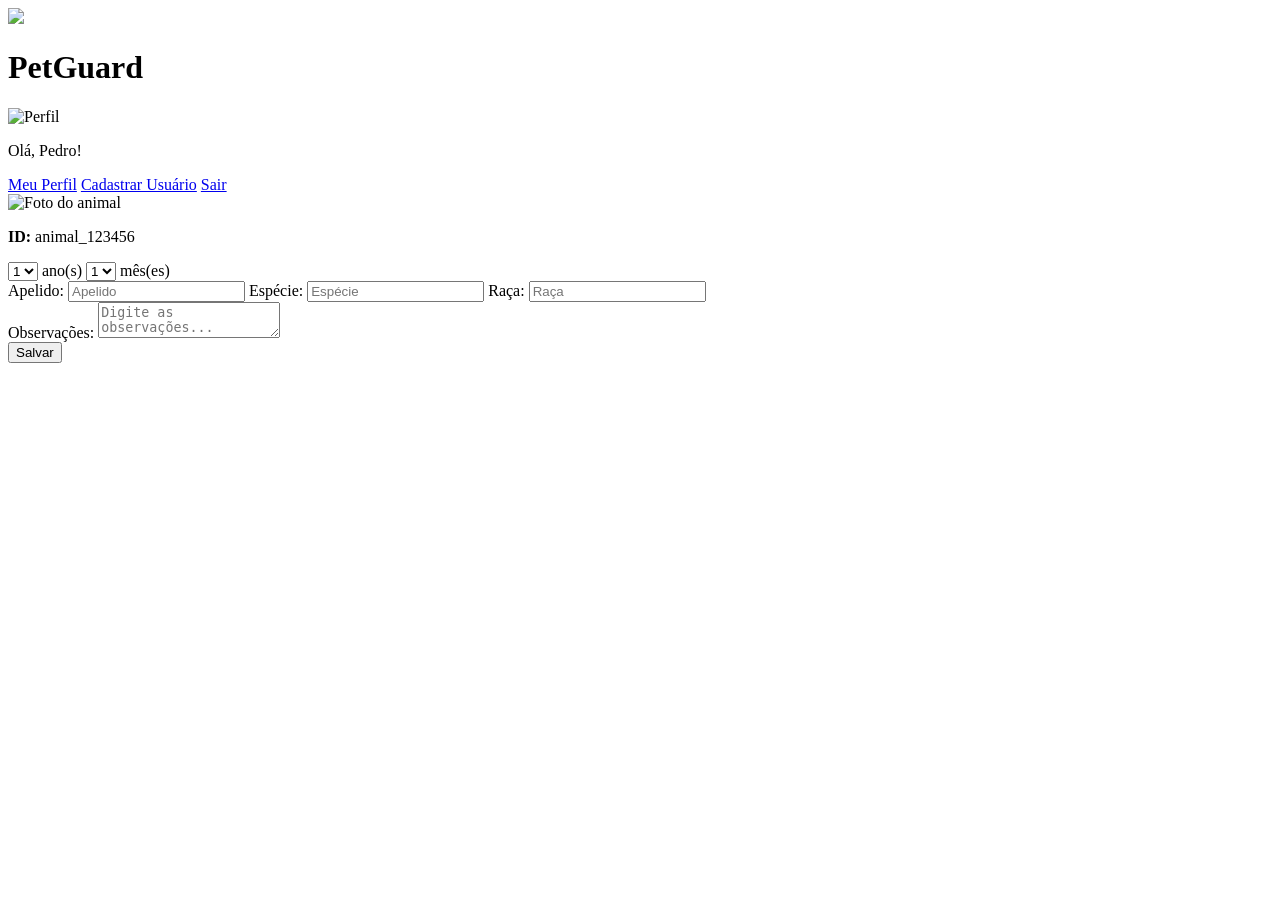
==== petguard/templates/petguard/addAnimal.html @ ae5693a0 "Create addAnimal.html for animal registration" ====
<!DOCTYPE html>
<html lang="pt-BR">
<head>
  <meta charset="UTF-8">
  <meta name="viewport" content="width=device-width, initial-scale=1.0">
  <title>PetGuard - Cadastro de Animal</title>
  <link rel="stylesheet" href="styles.css">
  <link rel="stylesheet" href="addAnimal.css">
</head>
<body>

    <header>
        <div class="header-content">
            <div class="logo-nome">
                <img src="whitepaws.png" class="logo" id="logo">
                <h1>PetGuard</h1>
            </div>
            <div class="profile-container">
            <img src="https://cdn-icons-png.flaticon.com/512/847/847969.png" alt="Perfil" class="profile-icon" id="profileIcon">

            <div class="profile-menu" id="profileMenu">
                <p class="profile-name">Olá, Pedro!</p>
                <a href="#">Meu Perfil</a>
                <a href="#">Cadastrar Usuário</a>
                <a href="#" id="logoutButton">Sair</a>
            </div>
        </div>
        </div>
    </header>

  <div class="container">
    <div class="card">
      <div class="animal-info">
        <div class="animal-foto">
          <img src="icone-gato.png" alt="Foto do animal">
        </div>

        <div class="dados">
          <p><strong>ID:</strong> animal_123456</p>

          <div class="idade">
            <select>
              <option>1</option>
              <option>2</option>
              <option>3</option>
            </select>
            <span>ano(s)</span>
            <select>
              <option>1</option>
              <option>2</option>
              <option>3</option>
            </select>
            <span>mês(es)</span>
          </div>

          <label>Apelido:</label>
          <input type="text" placeholder="Apelido">

          <label>Espécie:</label>
          <input type="text" placeholder="Espécie">

          <label>Raça:</label>
          <input type="text" placeholder="Raça">
        </div>
      </div>

      <label style="margin-top: 20px;">Observações:</label>
      <textarea placeholder="Digite as observações..."></textarea>

      <div class="botoes">
        <a href="index.html">
          <button class="btn-salvar">Salvar</button>
        </a>
      </div>
    </div>
  </div>

</body>
</html>
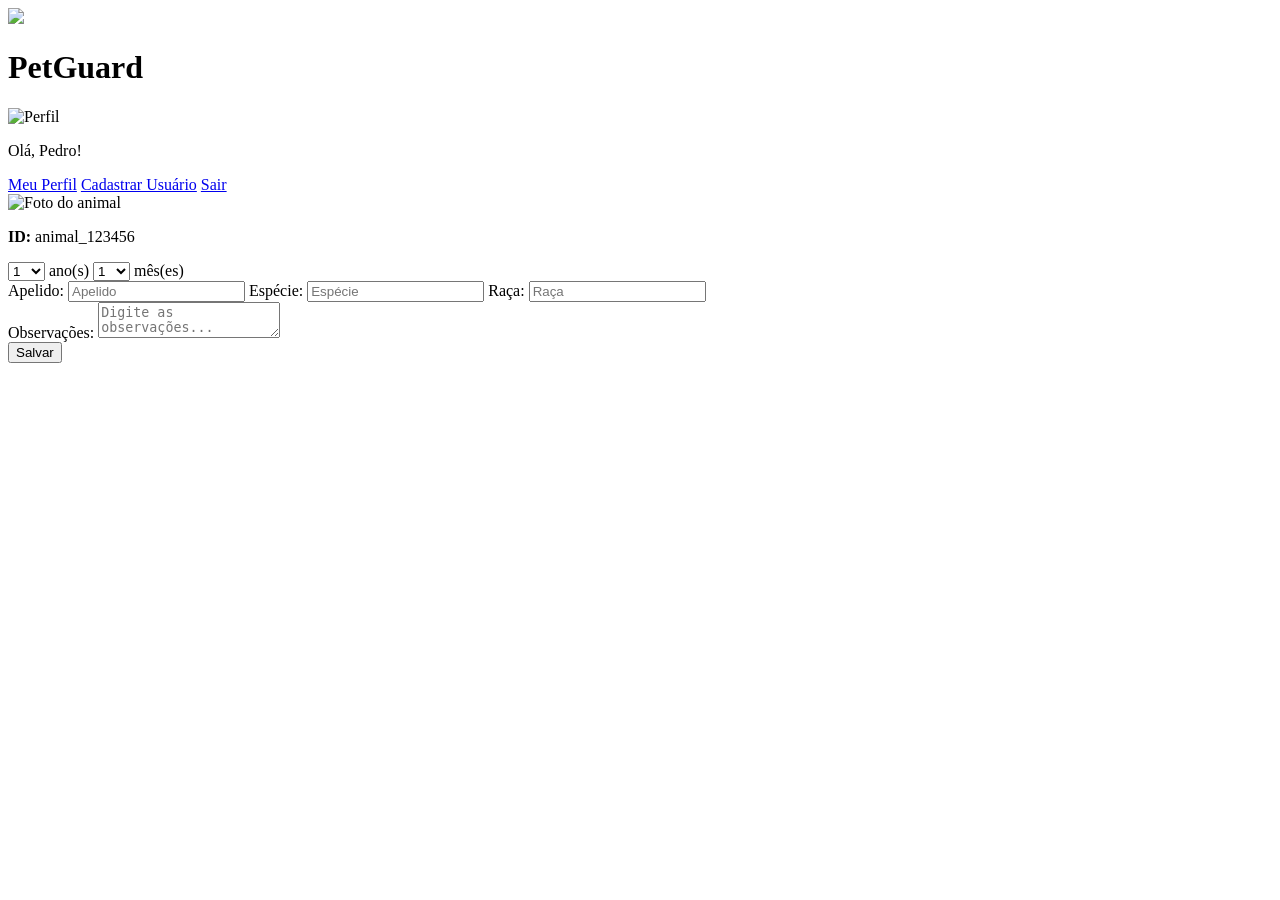
==== commit 89d8a07c: "Add options 4 to 12 in select elements" ====
--- a/petguard/templates/petguard/addAnimal.html
+++ b/petguard/templates/petguard/addAnimal.html
@@ -43,12 +43,28 @@
               <option>1</option>
               <option>2</option>
               <option>3</option>
+              <option>4</option>
+              <option>5</option>
+              <option>6</option>
+              <option>7</option>
+              <option>8</option>
+              <option>9</option>
+              <option>10</option>
             </select>
             <span>ano(s)</span>
             <select>
               <option>1</option>
               <option>2</option>
               <option>3</option>
+              <option>4</option>
+              <option>5</option>
+              <option>6</option>
+              <option>7</option>
+              <option>8</option>
+              <option>9</option>
+              <option>10</option>
+              <option>11</option>
+              <option>12</option>
             </select>
             <span>mês(es)</span>
           </div>
